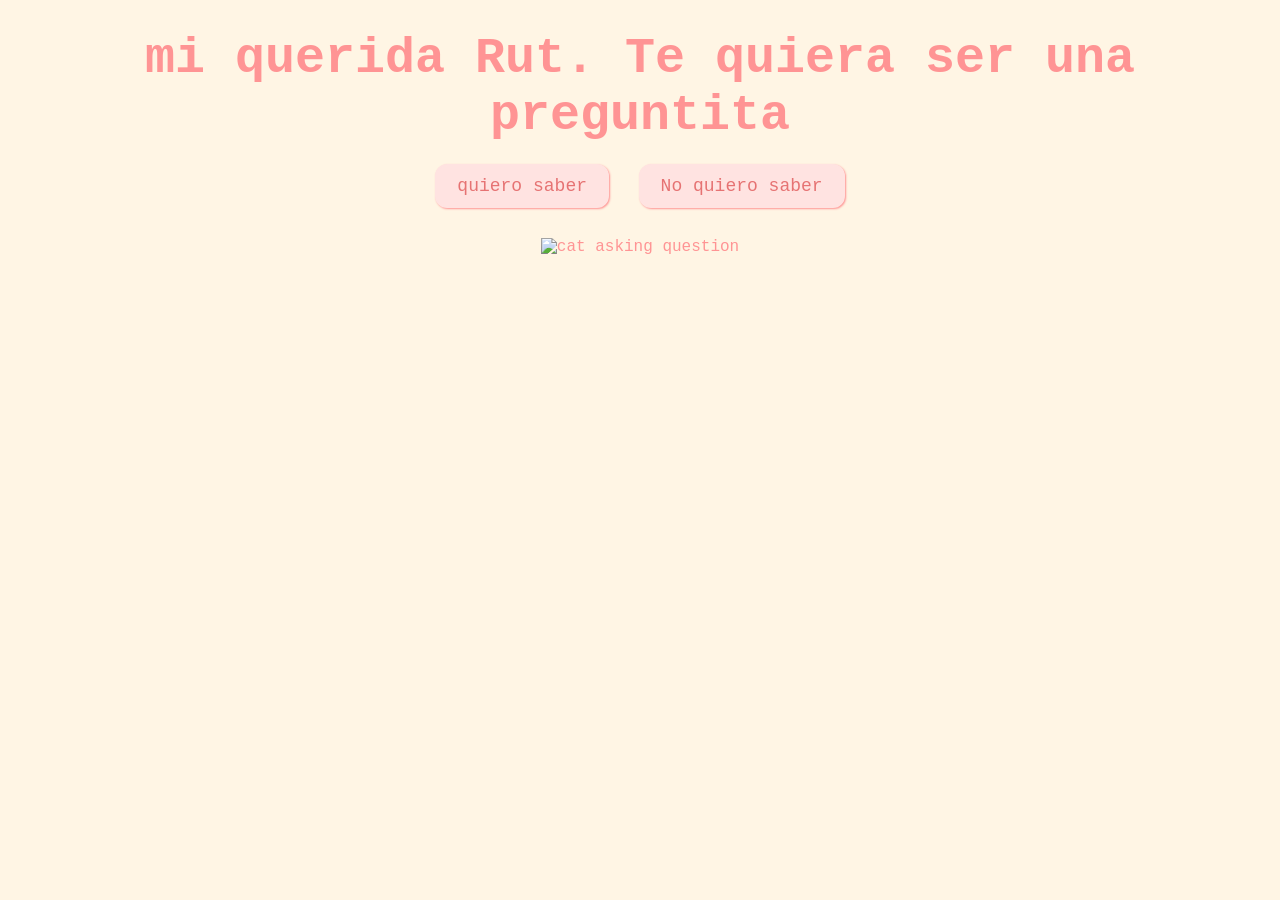
==== index.html @ 7f5d2888 "first commit" ====
<!DOCTYPE html>
<html lang="en">
  <head>
    <meta charset="UTF-8" />
    <meta name="viewport" content="width=device-width, initial-scale=1.0" />
    <title>Be My Valentine</title>
    <link rel="stylesheet" href="css/valentine.css" />
  </head>
  <body>
    <div id="valentineQuestion"><b>mi querida Rut. Te quiera ser una preguntita</b></div>
    <button class="answerButton" onclick="location.href='pregunta.html'">
      quiero saber
    </button>
    <button class="answerButton" id="noButton">No quiero saber</button>
    <br />
    <img src="dog.gif" alt="cat asking question" class="responsive" />

    <script>
      document
        .getElementById("noButton")
        .addEventListener("click", function () {
          var yesButton = document.querySelector(
            'button[onclick*="pregunta.html"]'
          );
          var currentFontSize = parseInt(
            window.getComputedStyle(yesButton).fontSize
          );
          yesButton.style.fontSize = currentFontSize + 10 + "px"; // Increase font size by 5px
        });
    </script>
  </body>
</html>
---- css/valentine.css ----
body {
    text-align: center;
    margin-top: 30px;
    font-family: "Courier";
    background-color: #fff5e4;
    color: #ff9494;
  }
  
  img {
    height: 400px;
    width: auto;
    padding: 10px;
  }
  
  #valentineQuestion {
    font-size: 50px;
    margin-bottom: 10px;
  }
  .answerButton {
    padding: 10px 20px;
    font-size: 18px;
    cursor: pointer;
    margin: 10px;
    font-family: "courier";
    margin-bottom: 20px;
    background-color: #ffe3e1;
    color: #e67373;
    border-radius: 12px;
    border: 2px solid #ffe3e1;
    box-shadow: 1px 1px 2px #ff9494;
    transition: 0.3s;
  }
  
  .answerButton:hover {
    background-color: #ff9494;
    color: #ffe3e1;
    border: 2px solid #ff9494;
    box-shadow: 1px 1px 2px #ffe3e1;
  }

  .hearts {
    position: fixed;
    top: 0;
    left: 0;
    width: 100%;
    height: 100%;
    pointer-events: none;
    overflow: hidden;
  }
  
  .hearts span {
    position: absolute;
    bottom: -50px;
    font-size: 30px;
    animation: floatUp 10s linear infinite;
    opacity: 0.6;
  }
  
  .hearts span:nth-child(1) {
    left: 10%;
    animation-duration: 8s;
  }
  
  .hearts span:nth-child(2) {
    left: 25%;
    animation-duration: 12s;
  }
  
  .hearts span:nth-child(3) {
    left: 40%;
    animation-duration: 10s;
  }
  
  .hearts span:nth-child(4) {
    left: 55%;
    animation-duration: 14s;
  }
  
  .hearts span:nth-child(5) {
    left: 70%;
    animation-duration: 9s;
  }
  
  .hearts span:nth-child(6) {
    left: 80%;
    animation-duration: 11s;
  }
  
  .hearts span:nth-child(7) {
    left: 90%;
    animation-duration: 13s;
  }
  
  .hearts span:nth-child(8) {
    left: 95%;
    animation-duration: 7s;
  }
  
  @keyframes floatUp {
    0% {
      transform: translateY(0) rotate(0deg);
      opacity: 0;
    }
  
    10% {
      opacity: 0.7;
    }
  
    100% {
      transform: translateY(-110vh) rotate(360deg);
      opacity: 0;
    }
  }
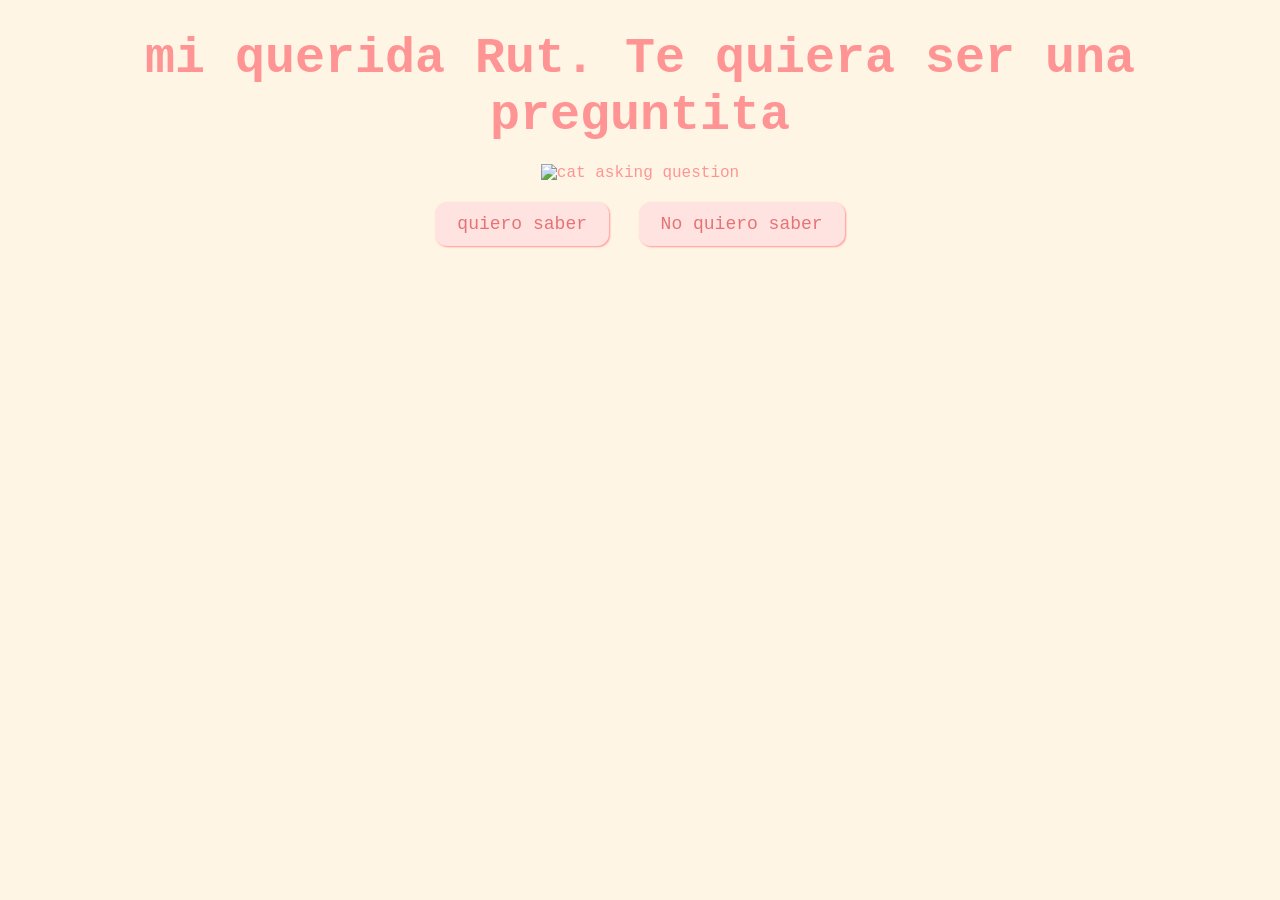
==== commit 7aab051a: "commit" ====
--- a/index.html
+++ b/index.html
@@ -3,17 +3,31 @@
   <head>
     <meta charset="UTF-8" />
     <meta name="viewport" content="width=device-width, initial-scale=1.0" />
-    <title>Be My Valentine</title>
+    <title>Para Rut 😛</title>
     <link rel="stylesheet" href="css/valentine.css" />
   </head>
   <body>
     <div id="valentineQuestion"><b>mi querida Rut. Te quiera ser una preguntita</b></div>
+
+    <!--
     <button class="answerButton" onclick="location.href='pregunta.html'">
       quiero saber
     </button>
     <button class="answerButton" id="noButton">No quiero saber</button>
     <br />
     <img src="dog.gif" alt="cat asking question" class="responsive" />
+    -->
+    <img src="dog.gif" alt="cat asking question" class="responsive" />
+
+    <div class="buttonRow">
+    <button class="answerButton" onclick="location.href='pregunta.html'">
+    quiero saber
+    </button>
+
+  <button class="answerButton" id="noButton">
+    No quiero saber
+  </button>
+</div>
 
     <script>
       document
--- a/css/valentine.css
+++ b/css/valentine.css
@@ -46,14 +46,29 @@
     height: 100%;
     pointer-events: none;
     overflow: hidden;
+    background:
+    radial-gradient(
+      circle at center,
+      rgba(255, 192, 203, 0.1),
+      transparent 70%
+    );
   }
   
   .hearts span {
     position: absolute;
-    bottom: -50px;
-    font-size: 30px;
-    animation: floatUp 10s linear infinite;
-    opacity: 0.6;
+    bottom: -100px;
+    font-size: 20px;
+    animation: floatUp linear infinite;
+    opacity: 0;
+    filter: drop-shadow(0 0 8px #ff7aa2);
+  }
+
+  .hearts span:nth-child(odd) {
+    font-size: 25px;
+  }
+  
+  .hearts span:nth-child(even) {
+    font-size: 45px;
   }
   
   .hearts span:nth-child(1) {
@@ -98,16 +113,34 @@
   
   @keyframes floatUp {
     0% {
-      transform: translateY(0) rotate(0deg);
+      transform:
+        translateY(0)
+        translateX(0)
+        rotate(0deg)
+        scale(0.5);
+  
       opacity: 0;
     }
   
-    10% {
-      opacity: 0.7;
+    15% {
+      opacity: 0.8;
+    }
+  
+    50% {
+      transform:
+        translateY(-50vh)
+        translateX(30px)
+        rotate(180deg)
+        scale(1);
     }
   
     100% {
-      transform: translateY(-110vh) rotate(360deg);
+      transform:
+        translateY(-120vh)
+        translateX(-30px)
+        rotate(360deg)
+        scale(1.3);
+  
       opacity: 0;
     }
   }
